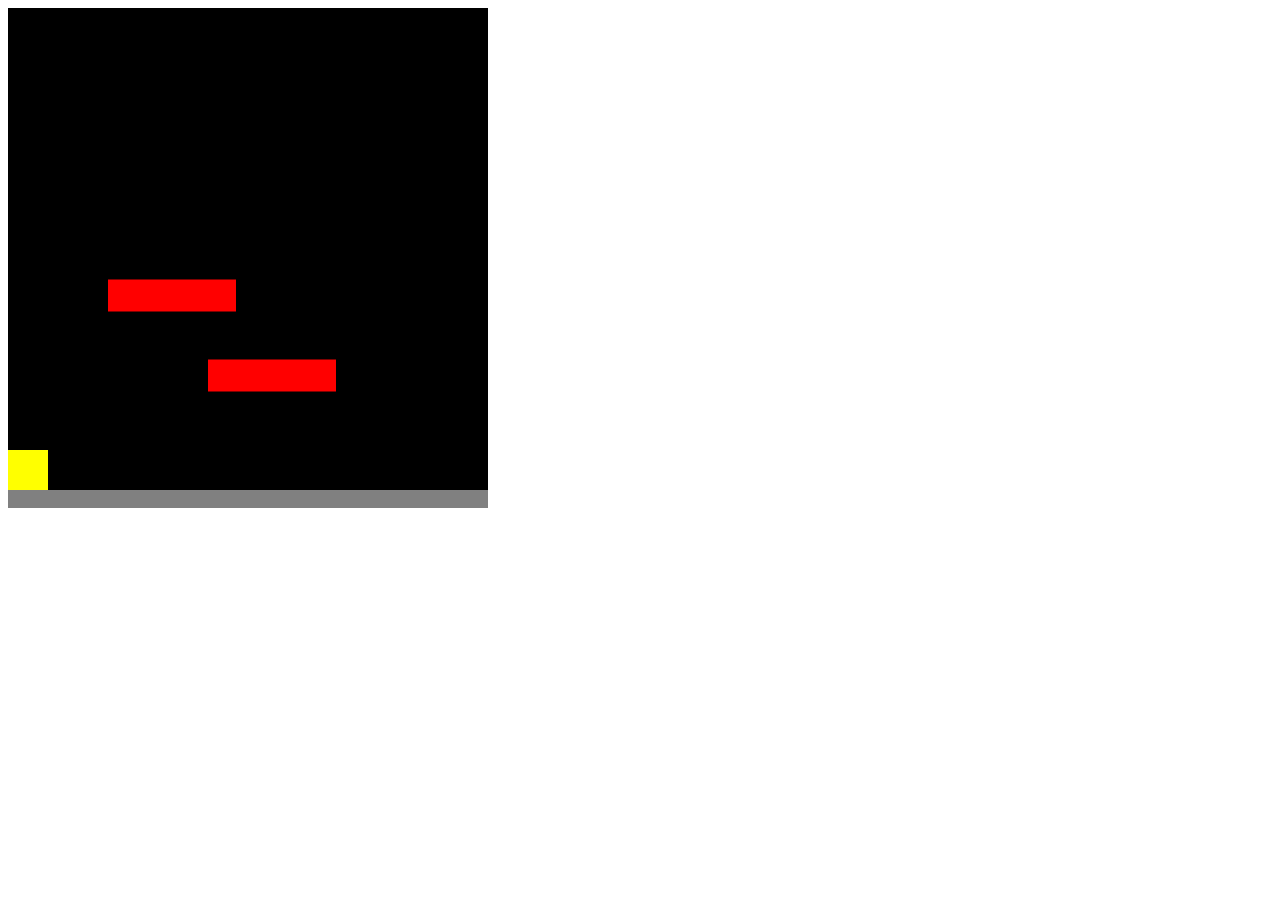
==== index.html @ dcf76bad "First commit" ====
<!DOCTYPE html>
<html lang="en">
<head>
    <meta charset="UTF-8">
    <meta http-equiv="X-UA-Compatible" content="IE=edge">
    <meta name="viewport" content="width=device-width, initial-scale=1.0">
    <title>Sky Tower</title>
    <style>
        
    </style>
</head>
<body>
    <canvas id="canvas"></canvas>
     <script src="./src/main.js" type="module"></script>
</body>
</html>
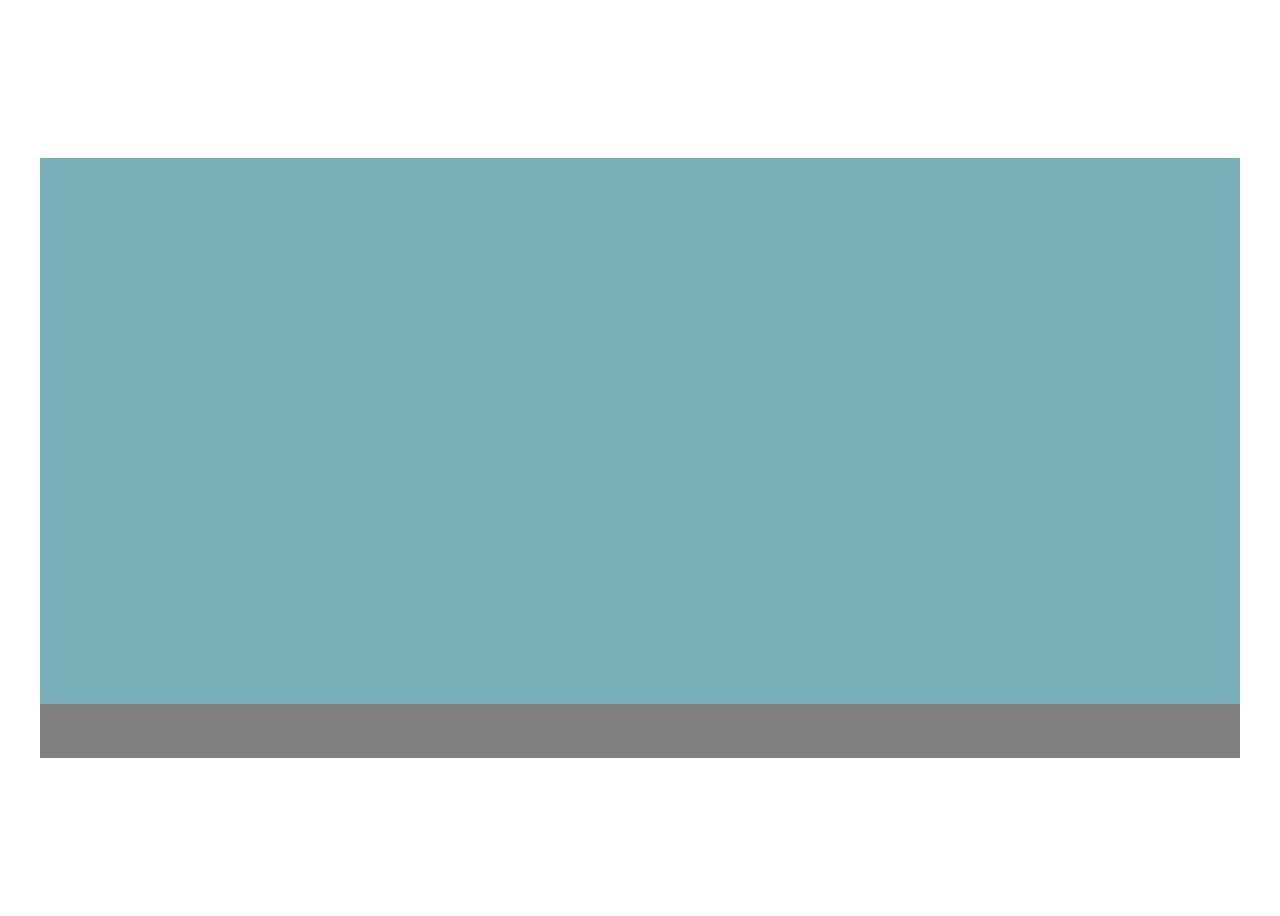
==== commit b6a686ce: "Sprite #1" ====
--- a/index.html
+++ b/index.html
@@ -5,9 +5,7 @@
     <meta http-equiv="X-UA-Compatible" content="IE=edge">
     <meta name="viewport" content="width=device-width, initial-scale=1.0">
     <title>Sky Tower</title>
-    <style>
-        
-    </style>
+    <link rel="stylesheet" href="./style.css">
 </head>
 <body>
     <canvas id="canvas"></canvas>
--- a/style.css
+++ b/style.css
@@ -0,0 +1,13 @@
+
+body {
+    display: flex;
+    justify-content: center;
+    align-items: center;
+    min-height: 100vh;
+    overflow: hidden;
+}
+canvas {
+    transform: scale(3);
+    image-rendering: pixelated;
+
+}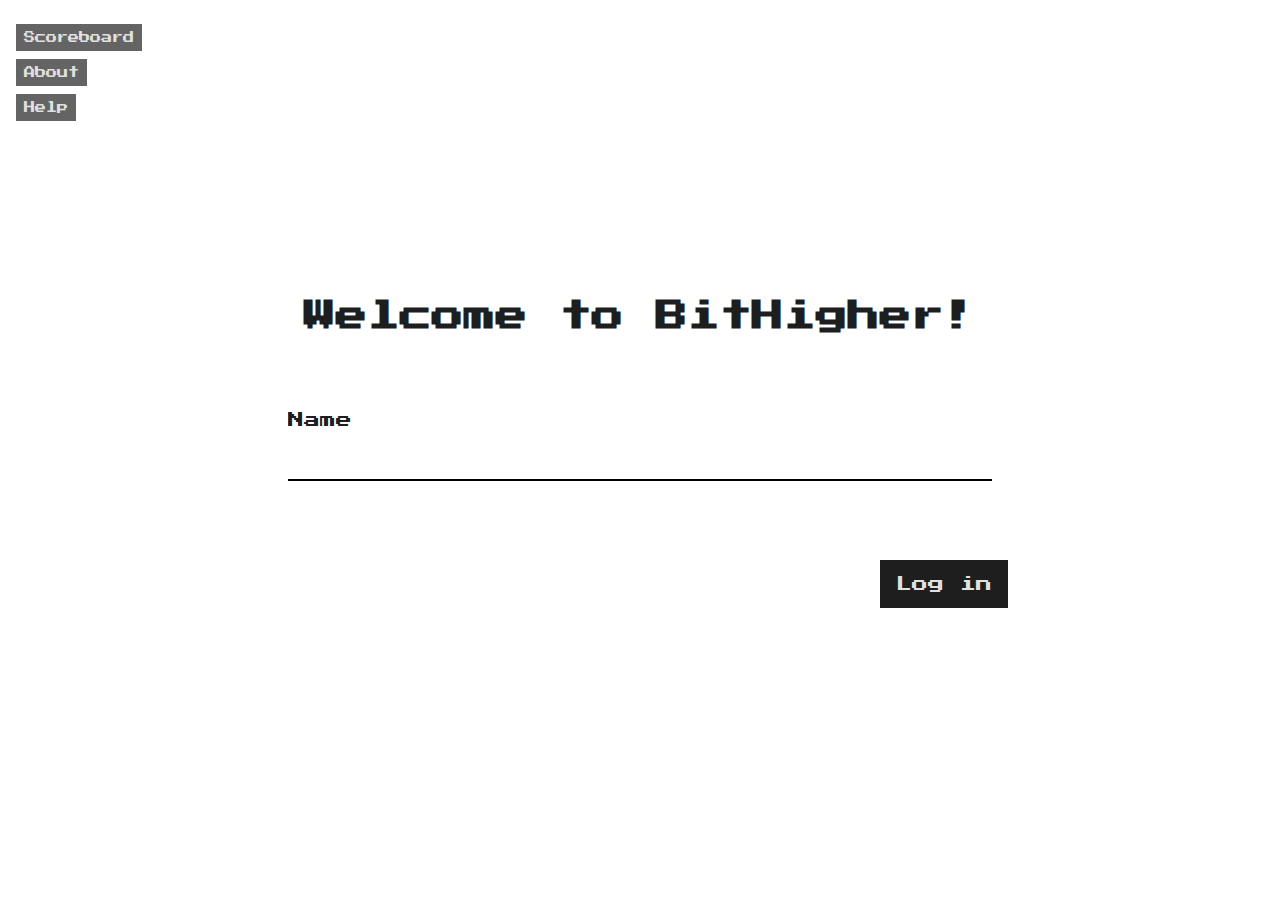
==== commit b2b4aee9: "Init" ====
--- a/index.html
+++ b/index.html
@@ -1,14 +1,52 @@
 <!DOCTYPE html>
 <html lang="en">
-<head>
-    <meta charset="UTF-8">
-    <meta http-equiv="X-UA-Compatible" content="IE=edge">
-    <meta name="viewport" content="width=device-width, initial-scale=1.0">
-    <title>Sky Tower</title>
-    <link rel="stylesheet" href="./style.css">
-</head>
-<body>
-    <canvas id="canvas"></canvas>
-     <script src="./src/main.js" type="module"></script>
-</body>
-</html>+  <head>
+    <meta charset="UTF-8" />
+    <meta http-equiv="X-UA-Compatible" content="IE=edge" />
+    <meta name="viewport" content="width=device-width, initial-scale=1.0" />
+    <title>BitHigher</title>
+    <link rel="stylesheet" href="./styles/index.css" />
+    <link rel="icon" href="./images/horse-avatar.png" />
+  </head>
+  <body>
+    <section class="menu">
+      <ul>
+        <li>
+          <a class="menu-link" href="./scoreboard.html" class="p1 m1"
+            >Scoreboard</a
+          >
+        </li>
+        <li>
+          <a class="menu-link" href="./about.html" class="p1 m1">About</a>
+        </li>
+        <li>
+          <a class="menu-link" href="./help.html" class="p1 m1">Help</a>
+        </li>
+      </ul>
+    </section>
+    <section class="welcome-container">
+      <h1 class="title p1 m1">Welcome to BitHigher!</h1>
+
+      <div id="form-container" class="form-container m1-vertical p1-vertical">
+        <form action="" id="login-form">
+          <div class="input-container m1">
+            <label for="name">Name</label>
+            <input type="text" name="username" id="username-input" />
+            <p class="error"></p>
+          </div>
+          <div class="submit flex">
+            <input
+              type="submit"
+              value="Log in"
+              name="submit"
+              id="login-button"
+            />
+          </div>
+        </form>
+      </div>
+    </section>
+    <script src="./src/fetchSingleUser.js"></script>
+    <script src="./src/createUser.js"></script>
+    <script src="./src/userLoginForm.js" defer></script>
+  </body>
+</html>
--- a/styles/index.css
+++ b/styles/index.css
@@ -0,0 +1,42 @@
+@import "./_global.css";
+body {
+  color: var(--darkPrimary);
+  background-color: var(--white);
+}
+
+a,
+button,
+input[type="submit"] {
+  color: var(--light);
+  background-color: var(--darkPrimary);
+}
+
+button {
+  color: var(--darkPrimary);
+  background-color: var(--white);
+  letter-spacing: 1px;
+  font-size: 0.7rem;
+  transition: all 0.4s ease-in-out;
+}
+
+button:hover {
+  border-bottom: 5px solid var(--black);
+}
+
+.submit {
+  margin-top: 5rem;
+  position: relative;
+}
+
+#login-button {
+  position: absolute;
+  right: 0;
+}
+.error {
+  padding: 0.5rem 0;
+  line-height: 1.3rem;
+  margin: 0.2rem;
+  color: var(--red);
+  max-width: 500px;
+  font-size: 0.8rem;
+}
